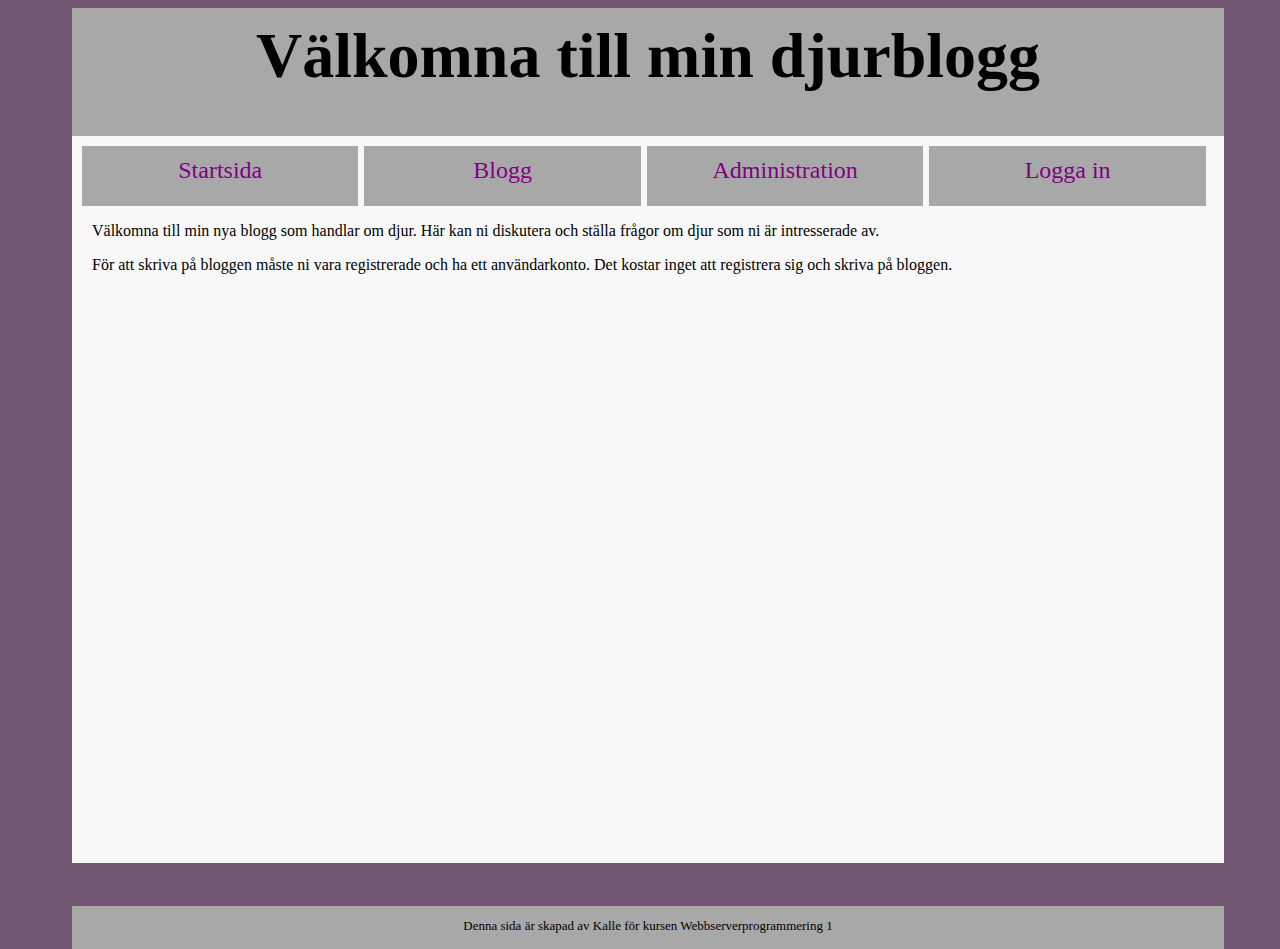
==== Webbserver Slutprojekt/index.html @ 2ded0d23 "Add files via upload" ====
<!DOCTYPE html>

<html lang="sv">
<head>
    <meta charset="utf-8">
    <title>Mall för slutprojekt</title>
    <link href="style.css" rel="stylesheet">
</head>
<body>
  <div id="wrapper">
    <!--Ska ligga i egen fil-->
    <header>
        <h1>Välkomna till min djurblogg</h1>
    </header>
    
    <!--Ska ligga i egen fil-->
    <nav>
        <ul>
            <li><a href="index.html">Startsida</a></li>
            <li><a href="blog.html">Blogg</a></li>
            <li><a href="admin.html">Administration</a></li>
            <li><a href="login.html">Logga in</a></li>
        </ul>
    </nav>
    
    <main>
        <p>Välkomna till min nya blogg som handlar om djur. Här kan ni diskutera och ställa frågor om djur som
        ni är intresserade av.</p>
        
        <p>För att skriva på bloggen måste ni vara registrerade och ha ett användarkonto. Det kostar inget
        att registrera sig och skriva på bloggen.</p>
        
    </main>
    
    <!--Ska ligga i egen fil-->
    <footer>Denna sida är skapad av Kalle för kursen Webbserverprogrammering 1</footer>
  </div>
</body>
</html>
---- Webbserver Slutprojekt/style.css ----
body{
    background-color: #725772;
    height: 100vh;
    width:100vw;    
}

#wrapper{
    width:90%;
    height:95%;
    margin: auto;
    background-color: #f8f8f8;
}

header{
    line-height: 1.5;
    height:15%;
    background-color: #a8a8a8;
    text-align: center;
    font-size: 2em;
}

header h1{
    margin:0px;
}
/** ----------*
 * Menyn för startsidan*
 */

nav{
    height:60px;
}

ul{
    height: 100%;
    width: 100%;
    list-style-type: none;
    margin: 0;
    padding: 0;
    margin-top:10px;
    font-size: 1.5em;
}

li{
    display: inline-block;
    height: 100%;
    width: 24%;
    text-align: center;
}

li:first-child{
    margin-left:10px;    
}

li a{
    display: inline-block;
    line-height: 2;
    height: 100%;
    width: 100%;
    background-color: #a8a8a8;
    text-decoration: none;
}

li a:link,li a:visited,li a:focus,li a:hover,li a:active{
	color: purple;
}

/**------------*
 *Speciellt för den vänsterjusterade menyn på blogsidan*
 **/

#blog nav{
    float:left;
    width:25%;
    height:80%;
    background-color: #f2f2f2;
}

#blog li{
    margin-bottom: 20px;
    display: block;
    height: 20%;
    width: 100%;
}

#blog li:first-child{
    margin:0px;
    margin-bottom: 20px;
}

#blog li a{
    line-height: 3;
    font-size: 1.4em;
}

/**
 *Huvudavsnitt**
 */

main{
    height: 80%;
    padding-left:20px;
}

/**
 *Speciellt för bloggsidans huvuddel*
 */

#blog main{
    float:right;
    width:72%;
    background-color: #f2f2f2;
    padding-left: 20px;
    overflow: auto; /*Scrollfunktion om nödvändigt*/
}

#blog article{
    display:inline-block;
	margin-top:15px;
	width:90%;
	padding:0;
	border-bottom: 2px dashed black;
}

#blog article:first-of-type{
	margin-top: 0;
}

#blog article:last-child{
	border-bottom:none;
}

#blog h2{
    color: blue;
    font-size: 1.6em;
}

#blog article h3{
    font-size: 1.4em;
}

#blog article p{
    font-size: 1.2em;
}

/**För kommentarer till en artikel**/
#blog article article{
    font-size: smaller;
    font-style: italic;
}

/**
 *För formulär*
 */
label{
    display: inline-block;
    width: 120px;
    margin-right:5px;
    font-size: larger;
    text-align: right;
    
}

input[type="text"]{
    width:100px;
}

input[type="submit"]{
    margin-left:130px;
}

/*
 *Sidfot*
 */
footer{
    background-color: #a8a8a8;
    text-align: center;
    font-size: small;
    height: 5%;
    float:left;
    width: 100%;
    line-height: 3;
}
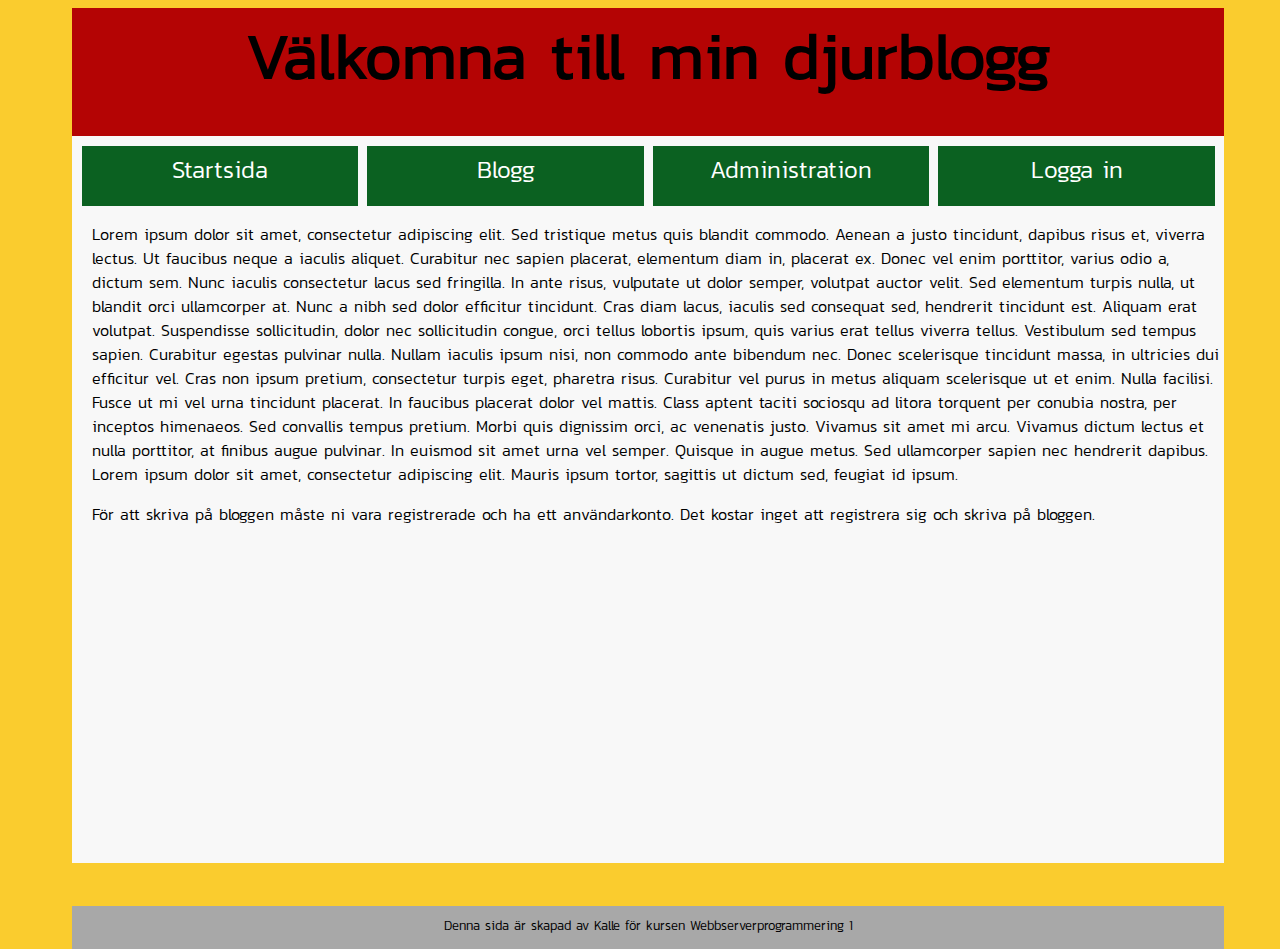
==== commit 570ea2cd: "Add files via upload" ====
--- a/Webbserver Slutprojekt/index.html
+++ b/Webbserver Slutprojekt/index.html
@@ -12,7 +12,7 @@
     <header>
         <h1>Välkomna till min djurblogg</h1>
     </header>
-    
+
     <!--Ska ligga i egen fil-->
     <nav>
         <ul>
@@ -22,16 +22,19 @@
             <li><a href="login.html">Logga in</a></li>
         </ul>
     </nav>
-    
+
     <main>
-        <p>Välkomna till min nya blogg som handlar om djur. Här kan ni diskutera och ställa frågor om djur som
-        ni är intresserade av.</p>
-        
+        <p>Lorem ipsum dolor sit amet, consectetur adipiscing elit. Sed tristique metus quis blandit commodo. Aenean a justo tincidunt, dapibus risus et, viverra lectus. Ut faucibus neque a iaculis aliquet. Curabitur nec sapien placerat, elementum diam in, placerat ex. Donec vel enim porttitor, varius odio a, dictum sem. Nunc iaculis consectetur lacus sed fringilla. In ante risus, vulputate ut dolor semper, volutpat auctor velit. Sed elementum turpis nulla, ut blandit orci ullamcorper at. Nunc a nibh sed dolor efficitur tincidunt. Cras diam lacus, iaculis sed consequat sed, hendrerit tincidunt est. Aliquam erat volutpat. Suspendisse sollicitudin, dolor nec sollicitudin congue, orci tellus lobortis ipsum, quis varius erat tellus viverra tellus. Vestibulum sed tempus sapien.
+
+Curabitur egestas pulvinar nulla. Nullam iaculis ipsum nisi, non commodo ante bibendum nec. Donec scelerisque tincidunt massa, in ultricies dui efficitur vel. Cras non ipsum pretium, consectetur turpis eget, pharetra risus. Curabitur vel purus in metus aliquam scelerisque ut et enim. Nulla facilisi. Fusce ut mi vel urna tincidunt placerat. In faucibus placerat dolor vel mattis. Class aptent taciti sociosqu ad litora torquent per conubia nostra, per inceptos himenaeos. Sed convallis tempus pretium.
+
+Morbi quis dignissim orci, ac venenatis justo. Vivamus sit amet mi arcu. Vivamus dictum lectus et nulla porttitor, at finibus augue pulvinar. In euismod sit amet urna vel semper. Quisque in augue metus. Sed ullamcorper sapien nec hendrerit dapibus. Lorem ipsum dolor sit amet, consectetur adipiscing elit. Mauris ipsum tortor, sagittis ut dictum sed, feugiat id ipsum.</p>
+
         <p>För att skriva på bloggen måste ni vara registrerade och ha ett användarkonto. Det kostar inget
         att registrera sig och skriva på bloggen.</p>
-        
+
     </main>
-    
+
     <!--Ska ligga i egen fil-->
     <footer>Denna sida är skapad av Kalle för kursen Webbserverprogrammering 1</footer>
   </div>
--- a/Webbserver Slutprojekt/style.css
+++ b/Webbserver Slutprojekt/style.css
@@ -1,7 +1,13 @@
+@font-face {
+  font-family: Kanit;
+  src: url(kanit-light.otf);
+}
 body{
-    background-color: #725772;
+
+    background-color: #FACC2E;
     height: 100vh;
-    width:100vw;    
+    width:100vw;
+    font-family: kanit;
 }
 
 #wrapper{
@@ -14,7 +20,7 @@
 header{
     line-height: 1.5;
     height:15%;
-    background-color: #a8a8a8;
+    background-color: #B40404;
     text-align: center;
     font-size: 2em;
 }
@@ -48,7 +54,7 @@
 }
 
 li:first-child{
-    margin-left:10px;    
+    margin-left:10px;
 }
 
 li a{
@@ -56,12 +62,12 @@
     line-height: 2;
     height: 100%;
     width: 100%;
-    background-color: #a8a8a8;
+    background-color: #0B6121;
     text-decoration: none;
 }
 
 li a:link,li a:visited,li a:focus,li a:hover,li a:active{
-	color: purple;
+	color: white;
 }
 
 /**------------*
@@ -157,7 +163,7 @@
     margin-right:5px;
     font-size: larger;
     text-align: right;
-    
+
 }
 
 input[type="text"]{
@@ -179,4 +185,4 @@
     float:left;
     width: 100%;
     line-height: 3;
-}+}
